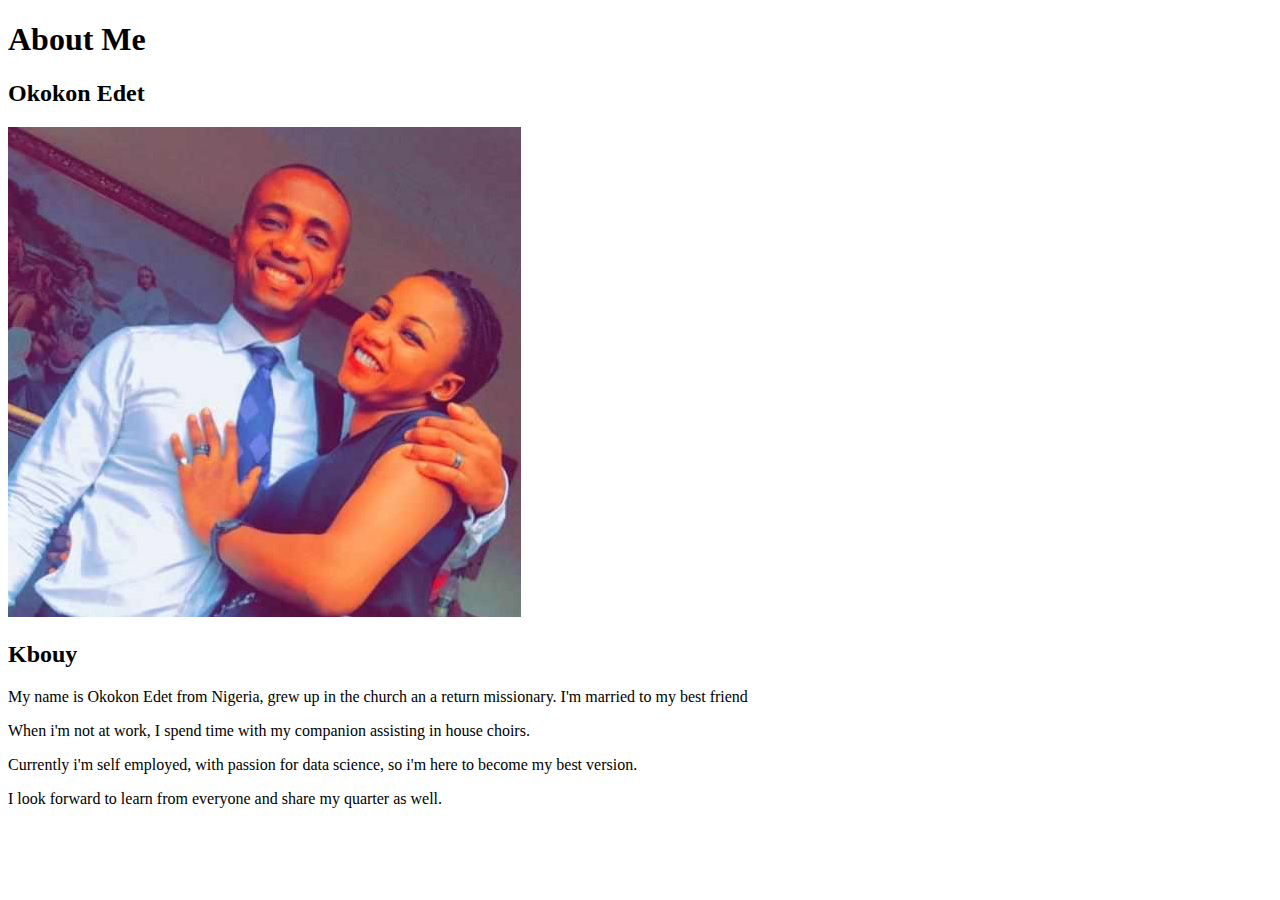
==== aboutme/index.html @ e4ccbe05 "site plan added" ====
<!DOCTYPE html>
<html lang="en">
<head>
    <meta charset="UTF-8">
    <meta http-equiv="X-UA-Compatible" content="IE=edge">
    <meta name="viewport" content="width=device-width, initial-scale=1.0">
    <title>All About Me</title>
</head>
<body>
    <h1>About Me</h1>
    <h2>Okokon Edet</h2>
    <img src="companionship.jpeg">
    <h2>Kbouy</h2>
    <p>My name is Okokon Edet from Nigeria, grew up in the church an a return missionary. 
        I'm married to my best friend</p>
    <p>When i'm not at work, I spend time with my companion assisting in house choirs.</p>
    <p>Currently i'm self employed, with passion for data science, so i'm here to become my best version.</p>
    <p> I look forward to learn from everyone and share my quarter as well.</p>
</body>
</html>
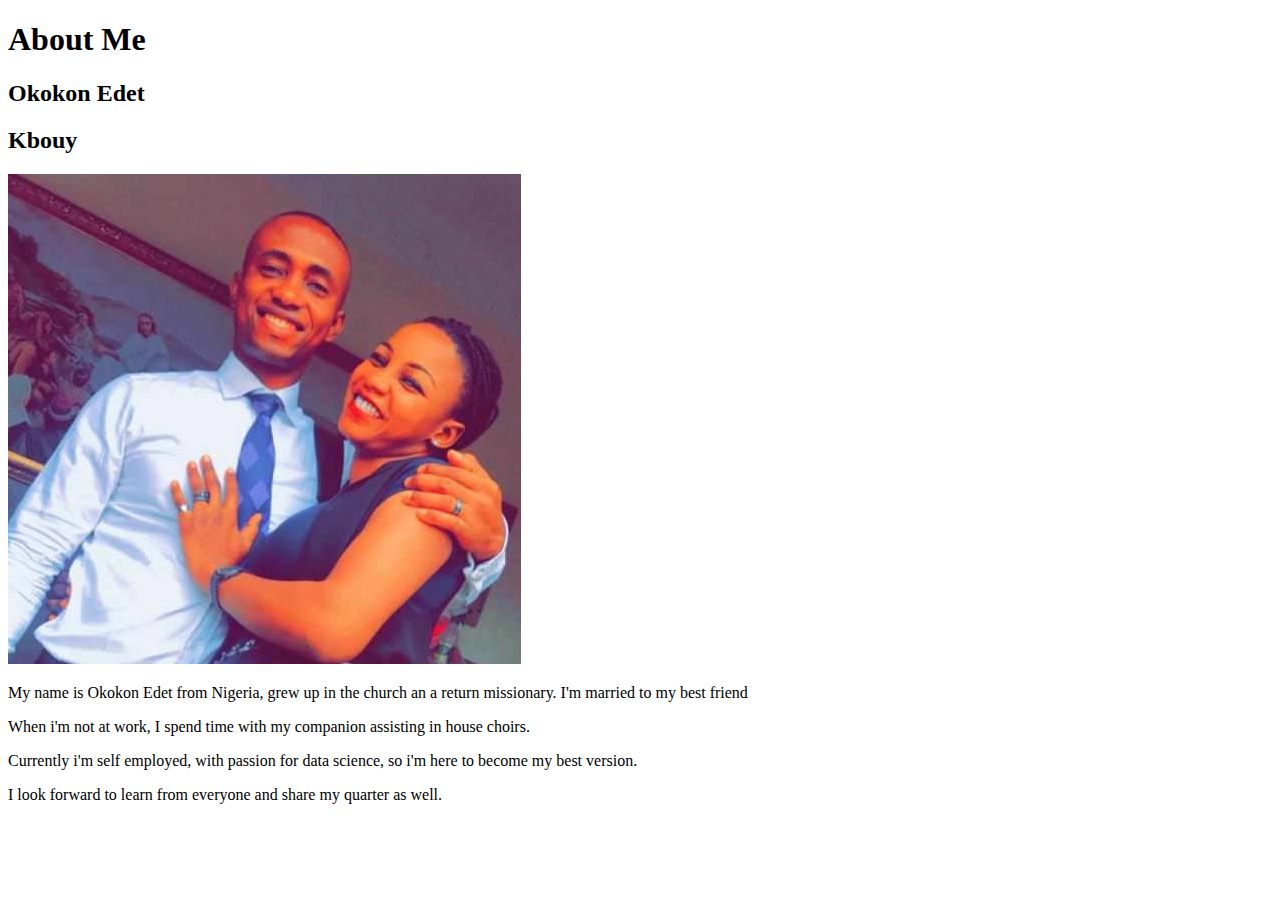
==== commit ff5d050c: "'pictures added'" ====
--- a/aboutme/index.html
+++ b/aboutme/index.html
@@ -9,8 +9,9 @@
 <body>
     <h1>About Me</h1>
     <h2>Okokon Edet</h2>
+    <h2>Kbouy</h2>
     <img src="companionship.jpeg">
-    <h2>Kbouy</h2>
+    
     <p>My name is Okokon Edet from Nigeria, grew up in the church an a return missionary. 
         I'm married to my best friend</p>
     <p>When i'm not at work, I spend time with my companion assisting in house choirs.</p>
